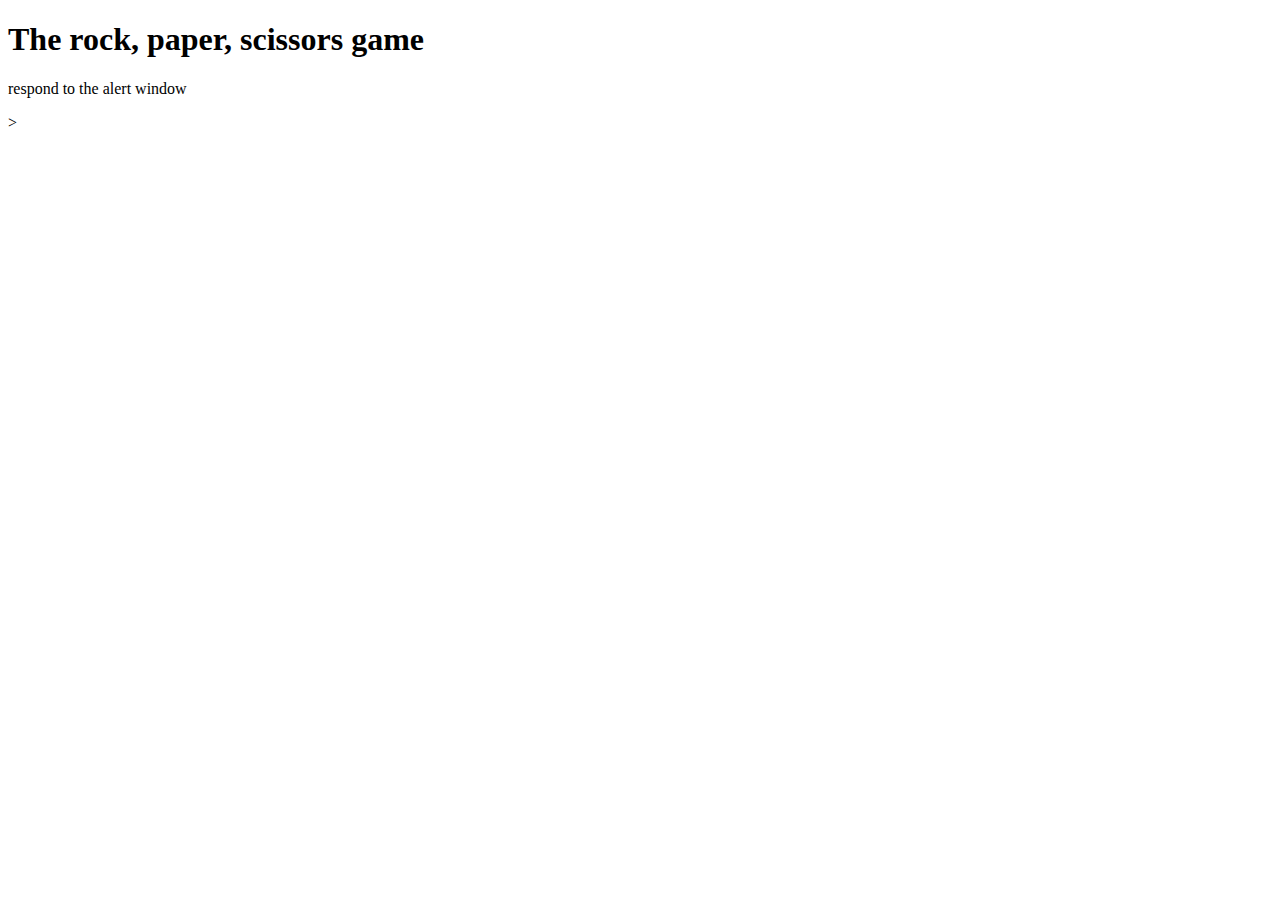
==== javascript/switch/using-switch-in-js.html @ ea1bb2ea "JS Using Switch" ====
<!DOCTYPE html>
<html>
    <head>
        <title>Rock Paper Scissors</title>
    </head>
    <body>
        <h1>The rock, paper, scissors game</h1>
        <p>respond to the alert window</p>>
        <script>
            let playerScore = 0;
            let computerScore = 0;
            let ties = 0;
           function computerPlay() {
               let computerTurn = Math.floor(Math.random() * 3 + 1 );
               if (computerTurn === 1) {return 'Rock'
                } else if (computerTurn === 2) {return 'Paper'
                } else {return 'Scissors'} ;
           }
           function playerPlay() {
               let playerTurn = prompt('Rock, Paper, or Scissors?', '')
              return playerTurn
           }
           function playRound(playerSelection, computerSelection) {
               let playerTurn = playerSelection.toLowerCase();
               let computerTurn = computerSelection.toLowerCase();
               
               switch(playerTurn) {
                   case 'rock' : if (computerTurn === 'scissors') { playerScore++;
                   return 'You win: ' + playerTurn + ' beats ' + computerTurn + '!';
                    } else if (computerTurn === 'paper') { computerScore++;
                    return 'You lose: ' + computerTurn + ' beats ' + playerTurn + '!';
                     } else if (computerTurn === 'rock') { ties++; 
                     return 'It\'s a tie!' };
                   break;
                   case 'paper' : if (computerTurn === 'rock') { playerScore++;
                   return 'You win: ' + playerTurn + ' beats ' + computerTurn + '!';
                    } else if (computerTurn === 'scissors') { computerScore++;
                    return 'You lose: ' + computerTurn + ' beats ' + playerTurn + '!';
                     } else if (computerTurn === 'paper') { ties++;
                     return 'It\'s a tie!' };
                   break;
                   case 'scissors' : if (computerTurn === 'paper') { playerScore++;
                   return 'You win: ' + playerTurn + ' beats ' + computerTurn + '!';
                    } else if (computerTurn === 'rock') { computerScore++;
                    return 'You lose: ' + computerTurn + ' beats ' + playerTurn + '!';
                    } else if (computerTurn === 'scissors') {ties++;
                    return 'It\'s a tie!' };
                    break; 
                    default : alert('invalid entry!')
               }
           }
           function game() { while ((computerScore + playerScore + ties) < 5 ) {console.log(playRound(playerPlay(), computerPlay())) };
            console.log('Computer: ' + computerScore + ': User: ' + playerScore);
            if (computerScore < playerScore) {console.log('You win the game!')
            } else if (computerScore > playerScore ) {console.log('Computer wins the game!')
            } else {console.log('it\'s a tie!')}
           }
           game();
           
       </script>
    </body>
</html>
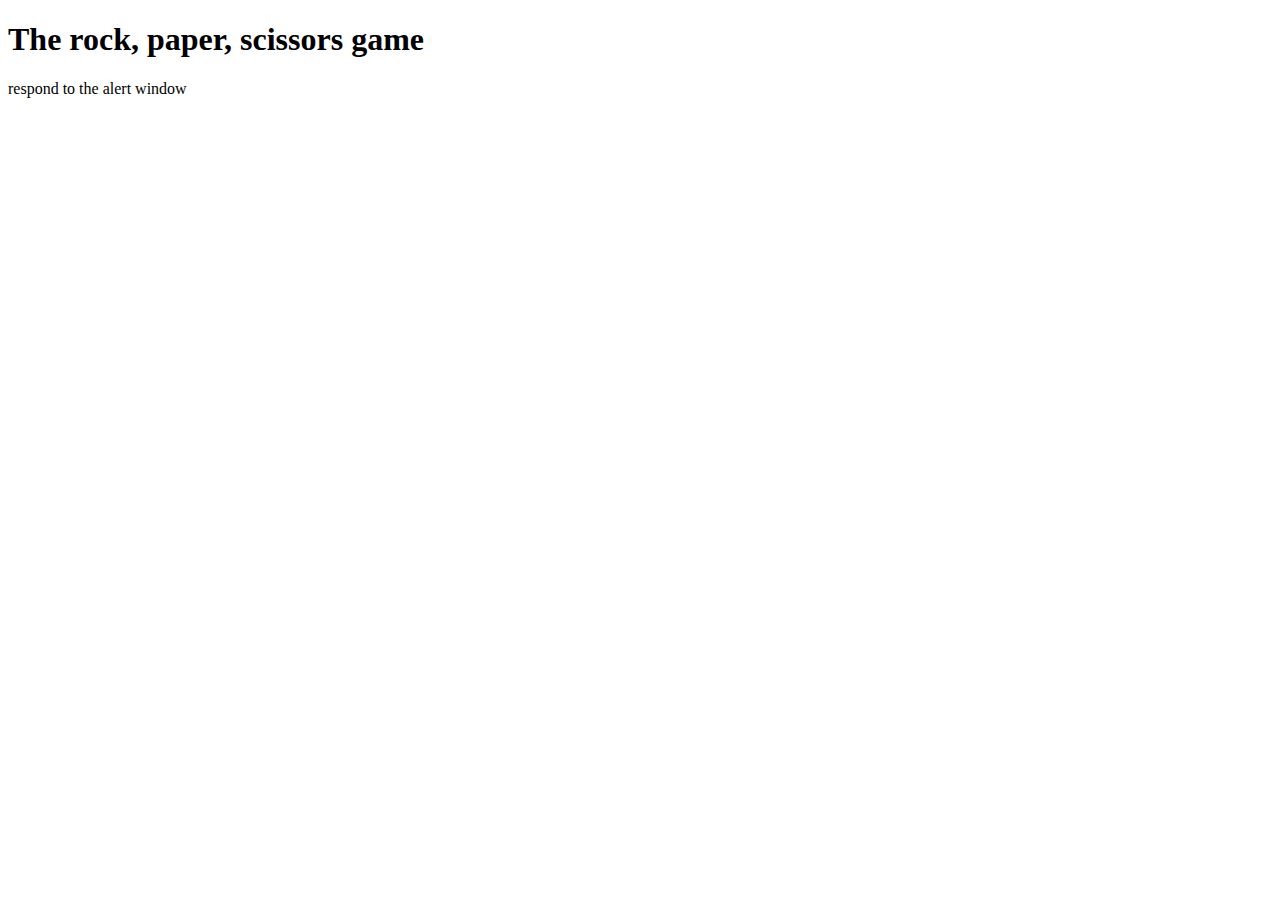
==== commit 17d5626a: "Update using-switch-in-js.html" ====
--- a/javascript/switch/using-switch-in-js.html
+++ b/javascript/switch/using-switch-in-js.html
@@ -5,7 +5,7 @@
     </head>
     <body>
         <h1>The rock, paper, scissors game</h1>
-        <p>respond to the alert window</p>>
+        <p>respond to the alert window</p>
         <script>
             let playerScore = 0;
             let computerScore = 0;
